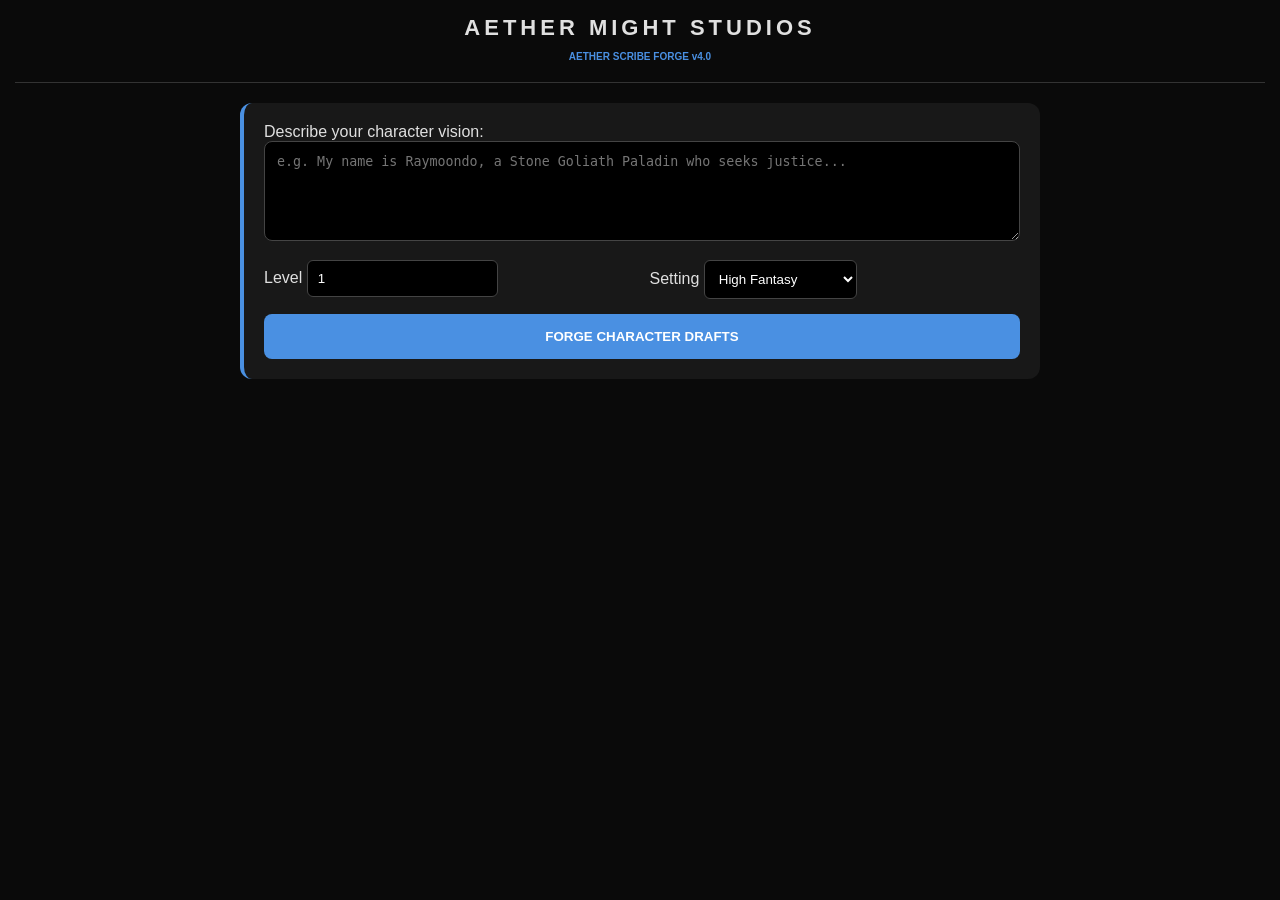
==== index.html @ a9358627 "Aether Scribe Character forge" ====
<!DOCTYPE html>
<html lang="en">
<head>
    <meta charset="UTF-8">
    <meta name="viewport" content="width=device-width, initial-scale=1.0">
    <title>Aether Scribe | Aether Might Studios</title>
    <link rel="stylesheet" href="style.css">
</head>
<body>
    <header>
        <h1>AETHER MIGHT STUDIOS</h1>
        <p class="branding">AETHER SCRIBE FORGE v4.0</p>
    </header>

    <main class="container">
        <section class="prompt-box">
            <label>Describe your character vision:</label>
            <textarea id="vision-input" placeholder="e.g. My name is Raymoondo, a Stone Goliath Paladin who seeks justice..."></textarea>
            
            <div class="settings-row">
                <div class="input-unit">
                    <label>Level</label>
                    <input type="number" id="char-level" value="1" min="1">
                </div>
                <div class="input-unit">
                    <label>Setting</label>
                    <select id="setting-mode">
                        <option value="fantasy">High Fantasy</option>
                        <option value="scifi">Aetherized (Sci-Fi)</option>
                    </select>
                </div>
            </div>
            <button class="btn-main" onclick="generateDrafts()">FORGE CHARACTER DRAFTS</button>
        </section>

        <div id="loading" class="hidden">Consulting the Scribe...</div>

        <section class="forge-output" id="forge-output">
            </section>

        <section id="refine-ui" class="config-card hidden">
            <h3>Refine Selection</h3>
            <div class="settings-row">
                <select id="race-edit"></select>
                <select id="class-edit"></select>
            </div>
            <button class="btn-accent" onclick="lockCharacter()">LOCK TO VAULT & EXPORT</button>
            <pre id="json-export" class="hidden"></pre>
        </section>
    </main>

    <script src="app.js"></script>
</body>
</html>
---- style.css ----
:root {
    --primary: #4a90e2;
    --accent: #d4af37;
    --bg: #0a0a0a;
    --card: #181818;
    --text: #e0e0e0;
}

body { background: var(--bg); color: var(--text); font-family: 'Segoe UI', sans-serif; margin: 0; padding: 15px; }
header { text-align: center; margin-bottom: 20px; border-bottom: 1px solid #333; padding-bottom: 10px; }
h1 { letter-spacing: 4px; margin: 0; font-size: 22px; }
.branding { color: var(--primary); font-size: 10px; font-weight: bold; }

.container { max-width: 800px; margin: auto; }
.prompt-box { background: var(--card); padding: 20px; border-radius: 12px; border-left: 4px solid var(--primary); margin-bottom: 20px; }

textarea { width: 100%; height: 100px; background: #000; color: white; border: 1px solid #444; padding: 12px; border-radius: 8px; box-sizing: border-box; }
.settings-row { display: grid; grid-template-columns: 1fr 1fr; gap: 15px; margin: 15px 0; }
input, select { background: #000; color: white; border: 1px solid #444; padding: 10px; border-radius: 6px; }

.btn-main { width: 100%; padding: 15px; background: var(--primary); border: none; color: white; font-weight: bold; border-radius: 8px; cursor: pointer; }
.btn-accent { width: 100%; padding: 15px; background: var(--accent); border: none; font-weight: bold; border-radius: 8px; margin-top: 10px; }

.forge-output { display: flex; overflow-x: auto; gap: 15px; padding-bottom: 20px; }
.draft-card { min-width: 300px; background: #222; border: 2px solid #333; padding: 20px; border-radius: 15px; flex-shrink: 0; transition: 0.3s; }
.draft-card.selected { border-color: var(--accent); background: #2a2a2a; }

.token-frame { width: 70px; height: 70px; border-radius: 50%; border: 2px solid var(--accent); margin: 0 auto 10px; background: #000; display: flex; align-items: center; justify-content: center; font-size: 10px; color: #444; }
.match-score { color: var(--accent); font-size: 12px; text-align: center; margin-bottom: 10px; }

.backstory-box { background: #111; padding: 12px; border-radius: 8px; font-size: 11px; line-height: 1.5; border-left: 2px solid var(--primary); }
.hidden { display: none; }
#json-export { background: #000; color: #0f0; padding: 15px; font-size: 10px; overflow-x: auto; border-radius: 8px; margin-top: 15px; }
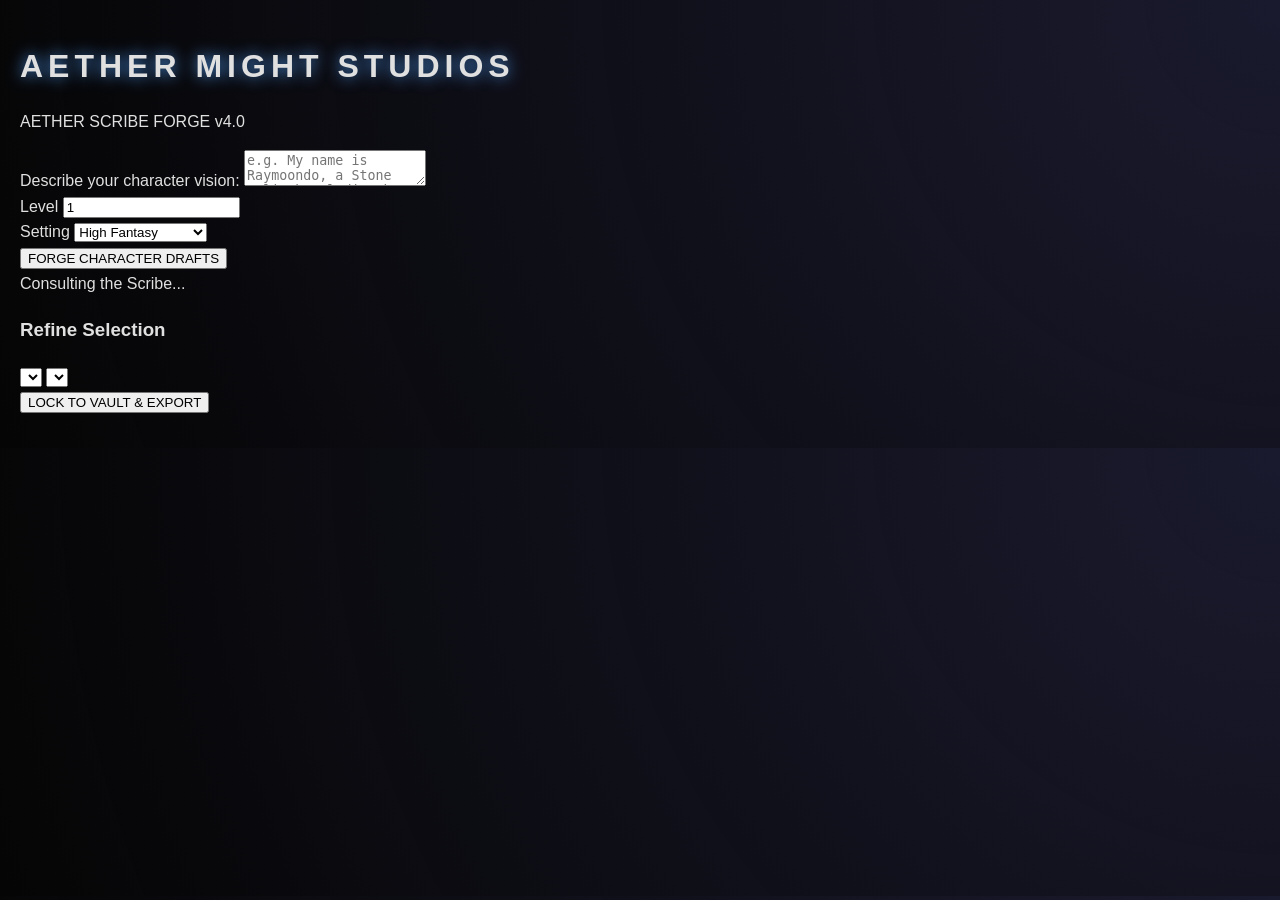
==== commit c8e797f9: "Add manifest link and service worker registration Added a manifest link and service worker registrat" ====
--- a/index.html
+++ b/index.html
@@ -1,6 +1,6 @@
 <!DOCTYPE html>
 <html lang="en">
-<head>
+<head><link rel="manifest" href="%PUBLIC_URL%/manifest.json" />
     <meta charset="UTF-8">
     <meta name="viewport" content="width=device-width, initial-scale=1.0">
     <title>Aether Scribe | Aether Might Studios</title>
@@ -48,6 +48,13 @@
             <pre id="json-export" class="hidden"></pre>
         </section>
     </main>
+<script>
+  if ('serviceWorker' in navigator) {
+    window.addEventListener('load', () => {
+      navigator.serviceWorker.register('/service-worker.js');
+    });
+  }
+</script>
 
     <script src="app.js"></script>
 </body>
--- a/style.css
+++ b/style.css
@@ -1,33 +1,85 @@
 :root {
     --primary: #4a90e2;
     --accent: #d4af37;
-    --bg: #0a0a0a;
-    --card: #181818;
-    --text: #e0e0e0;
+    --scifi: #00f2ff;
+    --bg: #050505;
+    --glass: rgba(255, 255, 255, 0.05);
+    --border: rgba(255, 255, 255, 0.1);
 }
 
-body { background: var(--bg); color: var(--text); font-family: 'Segoe UI', sans-serif; margin: 0; padding: 15px; }
-header { text-align: center; margin-bottom: 20px; border-bottom: 1px solid #333; padding-bottom: 10px; }
-h1 { letter-spacing: 4px; margin: 0; font-size: 22px; }
-.branding { color: var(--primary); font-size: 10px; font-weight: bold; }
+body {
+    background: var(--bg);
+    background-image: radial-gradient(circle at top right, #1a1a2e, transparent);
+    color: #e0e0e0;
+    font-family: 'Inter', 'Segoe UI', sans-serif;
+    margin: 0; padding: 20px;
+    line-height: 1.6;
+}
 
-.container { max-width: 800px; margin: auto; }
-.prompt-box { background: var(--card); padding: 20px; border-radius: 12px; border-left: 4px solid var(--primary); margin-bottom: 20px; }
+header h1 {
+    font-weight: 900;
+    letter-spacing: 5px;
+    text-shadow: 0 0 15px var(--primary);
+    margin-bottom: 5px;
+}
 
-textarea { width: 100%; height: 100px; background: #000; color: white; border: 1px solid #444; padding: 12px; border-radius: 8px; box-sizing: border-box; }
-.settings-row { display: grid; grid-template-columns: 1fr 1fr; gap: 15px; margin: 15px 0; }
-input, select { background: #000; color: white; border: 1px solid #444; padding: 10px; border-radius: 6px; }
+/* The Glassmorphism Card */
+.glass-card {
+    background: var(--glass);
+    backdrop-filter: blur(10px);
+    border: 1px solid var(--border);
+    border-radius: 20px;
+    padding: 25px;
+    box-shadow: 0 8px 32px 0 rgba(0, 0, 0, 0.8);
+    margin-bottom: 25px;
+}
 
-.btn-main { width: 100%; padding: 15px; background: var(--primary); border: none; color: white; font-weight: bold; border-radius: 8px; cursor: pointer; }
-.btn-accent { width: 100%; padding: 15px; background: var(--accent); border: none; font-weight: bold; border-radius: 8px; margin-top: 10px; }
+/* Automated 3-Card Layout */
+.forge-grid {
+    display: grid;
+    grid-template-columns: repeat(auto-fit, minmax(300px, 1fr));
+    gap: 20px;
+    perspective: 1000px;
+}
 
-.forge-output { display: flex; overflow-x: auto; gap: 15px; padding-bottom: 20px; }
-.draft-card { min-width: 300px; background: #222; border: 2px solid #333; padding: 20px; border-radius: 15px; flex-shrink: 0; transition: 0.3s; }
-.draft-card.selected { border-color: var(--accent); background: #2a2a2a; }
+.draft-card {
+    background: rgba(20, 20, 20, 0.8);
+    border: 1px solid var(--border);
+    border-radius: 20px;
+    padding: 20px;
+    transition: all 0.4s cubic-bezier(0.175, 0.885, 0.32, 1.275);
+    cursor: pointer;
+    position: relative;
+    overflow: hidden;
+}
 
-.token-frame { width: 70px; height: 70px; border-radius: 50%; border: 2px solid var(--accent); margin: 0 auto 10px; background: #000; display: flex; align-items: center; justify-content: center; font-size: 10px; color: #444; }
-.match-score { color: var(--accent); font-size: 12px; text-align: center; margin-bottom: 10px; }
+.draft-card:hover {
+    transform: translateY(-10px) scale(1.02);
+    border-color: var(--primary);
+    box-shadow: 0 10px 30px rgba(74, 144, 226, 0.2);
+}
 
-.backstory-box { background: #111; padding: 12px; border-radius: 8px; font-size: 11px; line-height: 1.5; border-left: 2px solid var(--primary); }
-.hidden { display: none; }
-#json-export { background: #000; color: #0f0; padding: 15px; font-size: 10px; overflow-x: auto; border-radius: 8px; margin-top: 15px; }
+.draft-card.selected {
+    border: 2px solid var(--accent);
+    box-shadow: 0 0 25px rgba(212, 175, 55, 0.3);
+}
+
+/* Star Ratings & Tags */
+.rating-tag {
+    background: rgba(212, 175, 55, 0.1);
+    color: var(--accent);
+    padding: 4px 10px;
+    border-radius: 50px;
+    font-size: 10px;
+    font-weight: bold;
+    text-transform: uppercase;
+}
+
+.token-circle {
+    width: 100px; height: 100px;
+    border-radius: 50%;
+    border: 2px solid var(--primary);
+    margin: 0 auto 15px;
+    background: linear-gradient(45deg, #111, #222);
+    display: flex; align-items: center; justify-content: center;
+}
